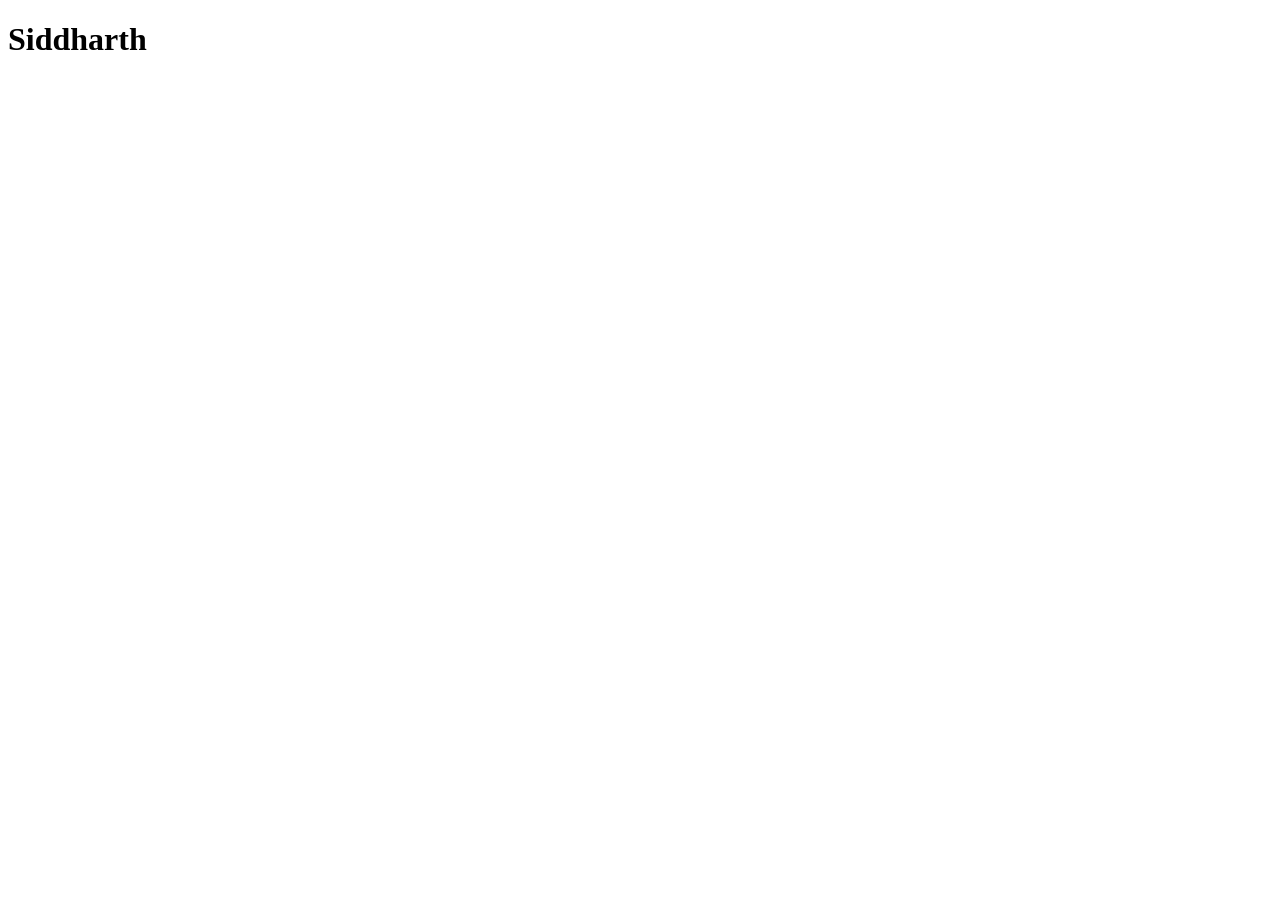
==== index.html @ 8bbab20e "Initial commit" ====
<!DOCTYPE html>
<html>
<head>
	<meta charset="utf-8">
	<meta name="viewport" content="width=device-width, initial-scale=1">
	<title>Portfolio</title>
</head>
<body>
      <h1>Siddharth</h1>
</body>
</html>
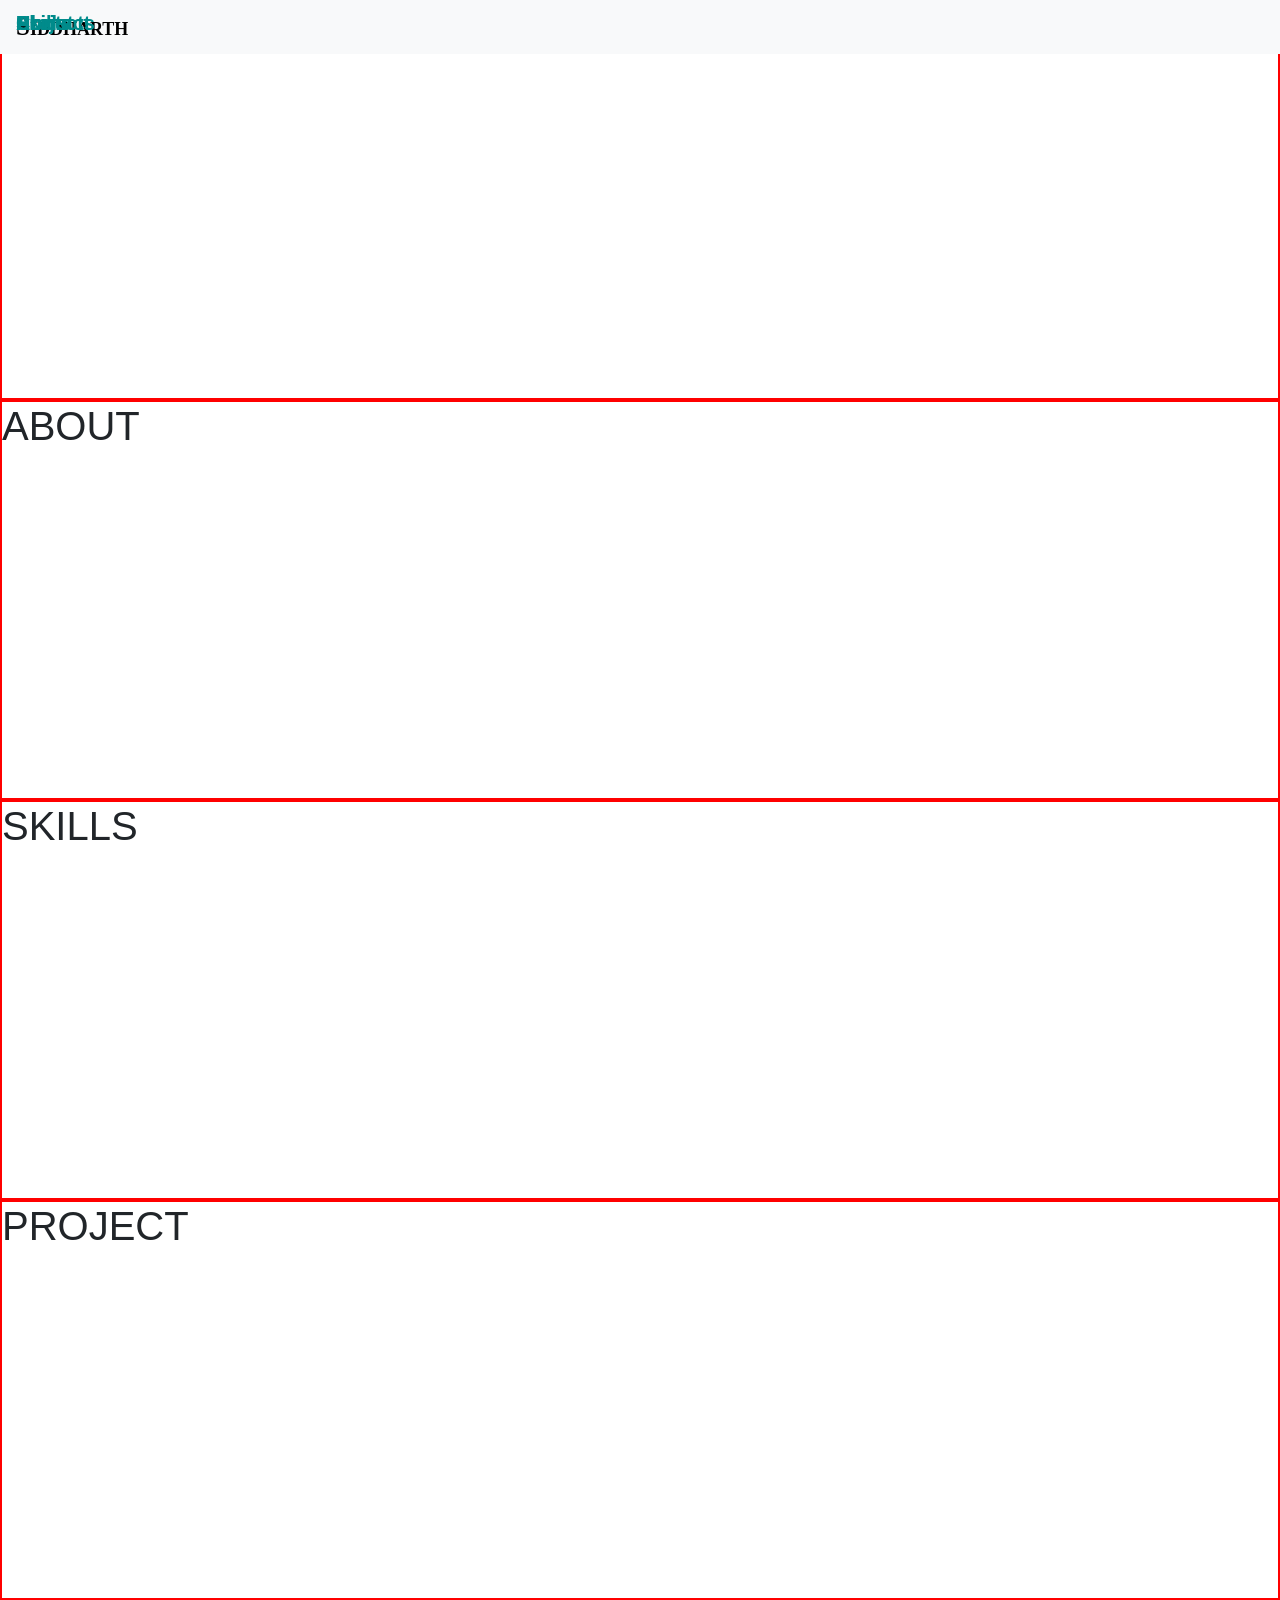
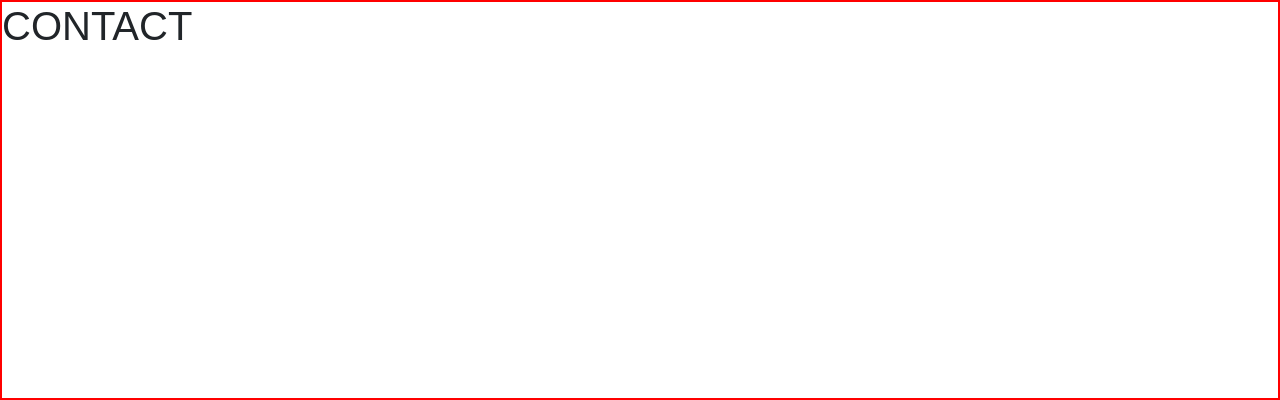
==== commit 833a33e7: "NewsPaper" ====
--- a/index.html
+++ b/index.html
@@ -4,8 +4,120 @@
 	<meta charset="utf-8">
 	<meta name="viewport" content="width=device-width, initial-scale=1">
 	<title>Portfolio</title>
+	<link rel="stylesheet" href="https://cdn.jsdelivr.net/npm/bootstrap@4.6.2/dist/css/bootstrap.min.css" integrity="sha384-xOolHFLEh07PJGoPkLv1IbcEPTNtaed2xpHsD9ESMhqIYd0nLMwNLD69Npy4HI+N" crossorigin="anonymous">
+	<script src="https://cdn.jsdelivr.net/npm/jquery@3.5.1/dist/jquery.slim.min.js" integrity="sha384-DfXdz2htPH0lsSSs5nCTpuj/zy4C+OGpamoFVy38MVBnE+IbbVYUew+OrCXaRkfj" crossorigin="anonymous"></script>
+<script src="https://cdn.jsdelivr.net/npm/bootstrap@4.6.2/dist/js/bootstrap.bundle.min.js" integrity="sha384-Fy6S3B9q64WdZWQUiU+q4/2Lc9npb8tCaSX9FK7E8HnRr0Jz8D6OP9dO5Vg3Q9ct" crossorigin="anonymous"></script>
+<link rel="stylesheet" type="text/css" href="index.css">
 </head>
 <body>
-      <h1>Siddharth</h1>
+      <div class="mdiv">
+      	<div class="nevigation_bar">
+      		      <nav class="navbar navbar-expand-lg navbar-light bg-light">
+  <a class="logo" href="#">Siddharth</a>
+  <button class="navbar-toggler" type="button" data-toggle="collapse" data-target="#navbarSupportedContent" aria-controls="navbarSupportedContent" aria-expanded="false" aria-label="Toggle navigation">
+    <span class="navbar-toggler-icon"></span> 
+  </button>
+
+  <div class="collapse navbar-collapse" id="navbarSupportedContent">
+    <ul class="navbar-nav ml-auto">
+      <li class="nav-item active">
+        <a class="nav-link" href="#home"> <spann class="navbar">Home </span> </a>
+      </li>
+    
+        </a>
+        <li class="nav-item">
+        <a class="nav-link" href="#about"> <span class="navbar"> About </span></a>
+      </li>
+        </a>
+<li class="nav-item">
+        <a class="nav-link" href="#skills"> <span class="navbar">Skills</span> </a>
+      </li>
+        </a>
+
+<li class="nav-item">
+        <a class="nav-link" href="#project"> <span class="navbar"> Projects </span></a>
+      </li>
+      <li class="nav-item">
+        <a class="nav-link" href="#contact"> <span class="navbar"> Contact </span></a>
+      </li>
+        </a>
+
+        </a>
+
+
+      </li>
+      
+    </ul>
+    
+  </div>
+</nav>
+      	</div> 
+        <!-- nav code ends here -->
+        <div class="section-menu">
+          <div id="home">
+            <h1>HOME</h1>
+          </div>
+          <div id="about">
+            <h1>ABOUT</h1>
+          </div>
+          <div id="Skills">
+            <h1>SKILLS</h1>
+          </div>
+          <div id="projects">
+            <h1>PROJECT</h1>
+          </div>
+          <div id="contact">
+            <h1>CONTACT</h1>
+          </div>
+        </div>
+
+      </div>
 </body>
-</html>+</html>
+
+
+
+
+
+
+
+
+
+
+
+
+
+
+
+
+
+
+
+
+
+
+
+
+
+
+
+
+
+
+
+
+
+
+
+
+
+
+
+
+
+
+
+
+
+
+
--- a/index.css
+++ b/index.css
@@ -0,0 +1,37 @@
+*{
+	box-sizing: border-box;
+	margin: 0px;
+	font-family: sans-serif;
+}
+.navbar{
+	font-size: 20px;
+	color: darkcyan;
+	font-weight: bolder;
+}
+.logo{
+	font-size: 25px;
+	font-family: Elephant;
+	font-variant: small-caps;
+	color: black;
+}
+.section-menu{
+	position: relative;
+	top: 100%;
+}
+.section-menu div 
+{
+     height: 400px;
+     width: 100%;
+     border: 2px solid red;
+
+}
+.navbar{
+	position: fixed;
+	top: 0px;
+	left: 0px;
+	z-index: 3;
+	width: 100%;
+}
+html{
+	scroll-behavior: smooth;
+}
